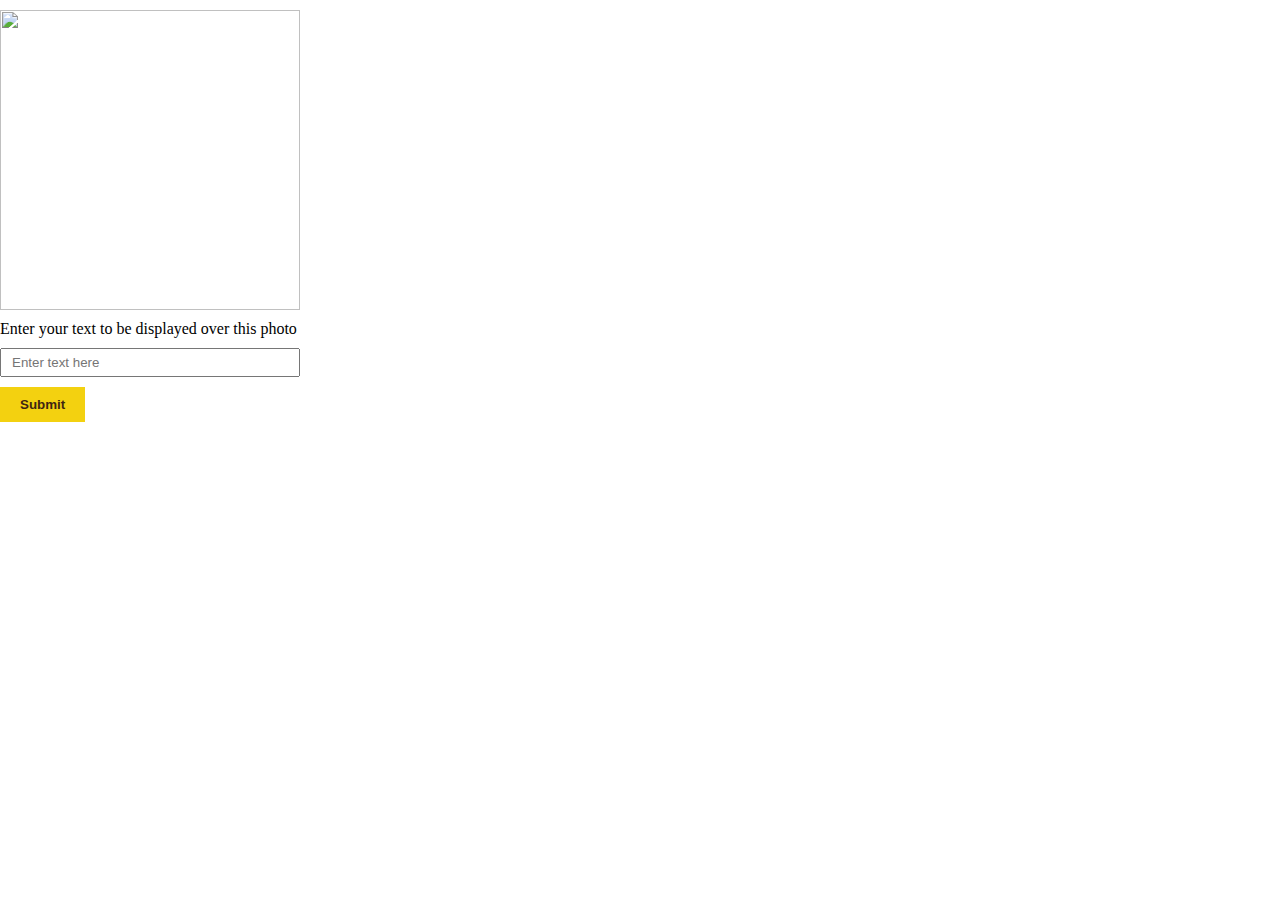
==== index.html @ c2bb0baa "Initiate the projects" ====
<!DOCTYPE html>
<html lang="en">
<head>
    <meta charset="UTF-8">
    <meta name="viewport" content="width=device-width, initial-scale=1.0">
    <title>Document</title>
    <link rel="stylesheet" href="style.css">
</head>
<body>
    <div id="photo-container">
        <img src="https://images.unsplash.com/photo-1626808642875-0aa545482dfb?q=80&w=1887&auto=format&fit=crop&ixlib=rb-4.0.3&ixid=M3wxMjA3fDB8MHxwaG90by1wYWdlfHx8fGVufDB8fHx8fA%3D%3D" width="300" height="300" alt="">
        <span id="overtext" class="overtext"></span>
        <label>Enter your text to be displayed over this photo</label>
        <input id="userText" type="text" placeholder="Enter text here">
        <button id="submitBtn">Submit</button>
    </div>


    <script src="index.js"></script>
</body>
</html>
---- style.css ----
*{
    margin: 0;
    padding: 0;
    box-sizing: border-box;
}

#photo-container *{
    display: block;
    margin: 10px 0;
    position: relative;
}
#photo-container input{
    width: 300px;
    padding: 5px 10px;
}
#photo-container button{
    background-color:#F3D110;
    padding: 10px 20px;
    border: none;
    font-weight: 600;
    color:#3F2612;
}
#photo-container .overtext{
    position: absolute;
    top: 100px;
    left: 70px;
    color:aliceblue;
    font-size: 35px;
    font-family: Verdana, Geneva, Tahoma, sans-serif;
}
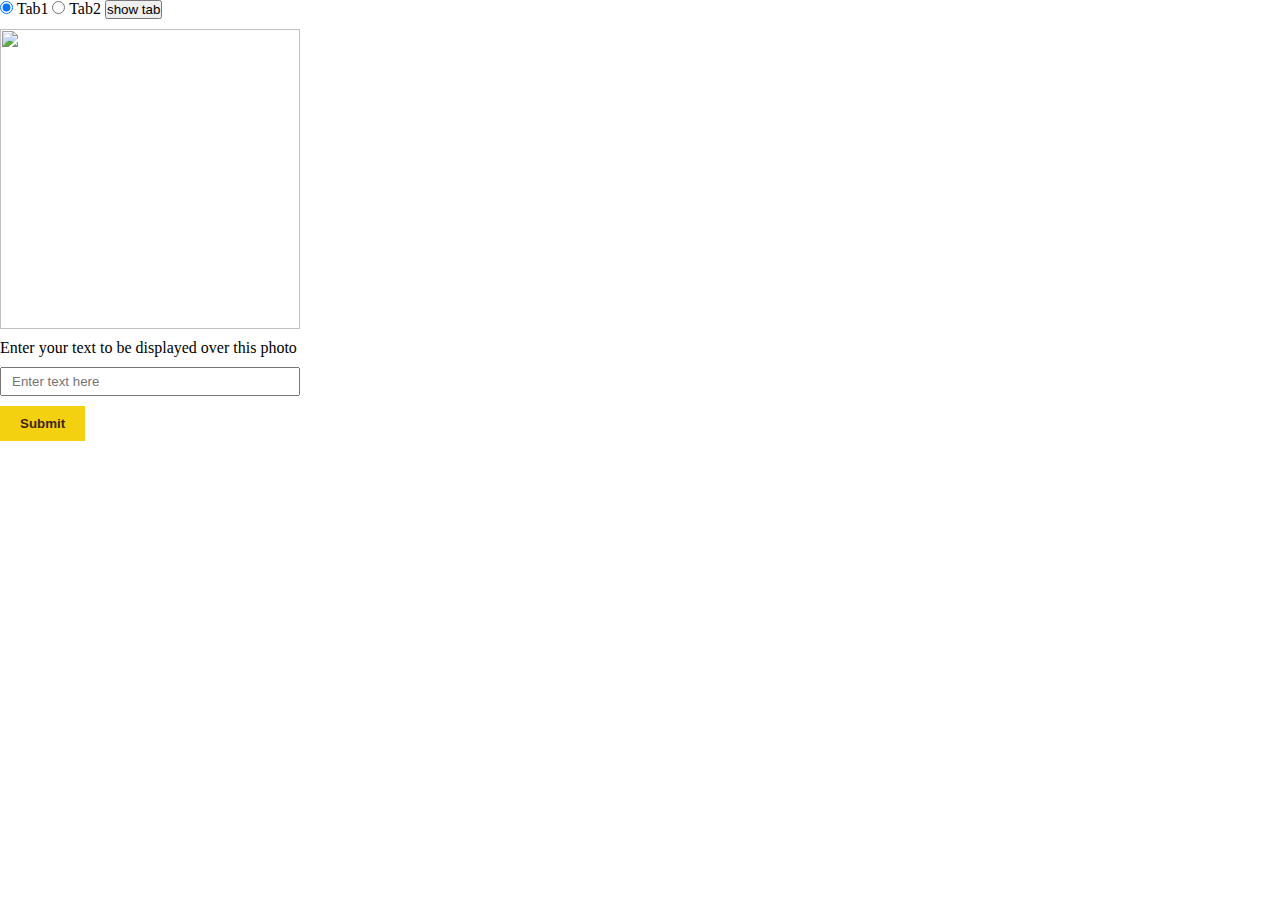
==== commit 4c431e13: "UPD tabs to JS page" ====
--- a/index.html
+++ b/index.html
@@ -7,6 +7,14 @@
     <link rel="stylesheet" href="style.css">
 </head>
 <body>
+    <div id="tabs">
+        <input type="radio" id="tab1" checked name="tab">
+        <label for="tab1">Tab1</label>
+        <input type="radio" id="tab2" name="tab">
+        <label for="tab2">Tab2</label>
+        <button id="tabBtn">show tab</button>
+
+    </div>
     <div id="photo-container">
         <img src="https://images.unsplash.com/photo-1626808642875-0aa545482dfb?q=80&w=1887&auto=format&fit=crop&ixlib=rb-4.0.3&ixid=M3wxMjA3fDB8MHxwaG90by1wYWdlfHx8fGVufDB8fHx8fA%3D%3D" width="300" height="300" alt="">
         <span id="overtext" class="overtext"></span>
@@ -14,6 +22,9 @@
         <input id="userText" type="text" placeholder="Enter text here">
         <button id="submitBtn">Submit</button>
     </div>
+    <div id="box">
+        <h1>Tab2</h1>
+    </div>
 
 
     <script src="index.js"></script>
--- a/style.css
+++ b/style.css
@@ -27,4 +27,18 @@
     color:aliceblue;
     font-size: 35px;
     font-family: Verdana, Geneva, Tahoma, sans-serif;
+    font-weight: 600;
 }
+
+#box{
+    background-color: aqua;
+    width: 300px;
+    height: 450px;
+    position: absolute;
+    top:0;
+    left:0;
+    justify-content: center;
+    align-items: center;
+    display: none;
+    margin-top: 20px;
+}
